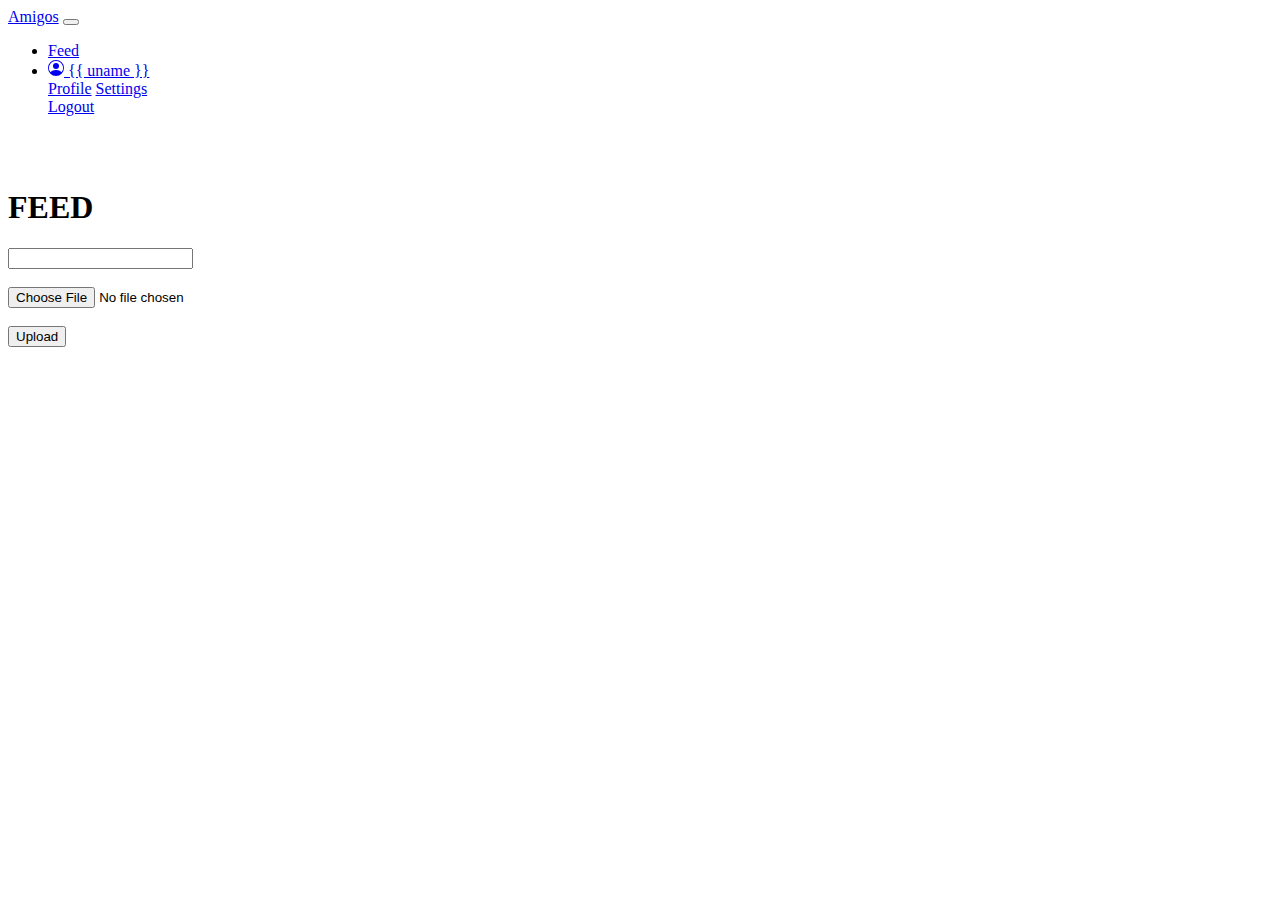
==== templates/feed.html @ 836ecb42 "feed page added" ====
<!DOCTYPE html>
<html lang="en">
<head>
    <meta charset="UTF-8">
    <meta name="viewport" content="width=device-width, initial-scale=1.0">
    <title>Amigos - Home Page</title>
    <style>
    /* Fixes dropdown menus placed on the right side */
    .ml-auto .dropdown-menu {
      left: auto !important;
      right: 0px;
    }
    </style>
    <link href="https://cdn.jsdelivr.net/npm/bootstrap@5.0.0-beta1/dist/css/bootstrap.min.css" rel="stylesheet" integrity="sha384-giJF6kkoqNQ00vy+HMDP7azOuL0xtbfIcaT9wjKHr8RbDVddVHyTfAAsrekwKmP1" crossorigin="anonymous">
</head>
<body>
    <nav class="px-3 navbar navbar-expand-lg navbar-dark bg-dark">
        <a class="navbar-brand" href="/">Amigos</a>
        <button class="navbar-toggler" type="button" data-toggle="collapse" data-target="#navbarNav"
            aria-controls="navbarNav" aria-expanded="false" aria-label="Toggle navigation">
            <span class="navbar-toggler-icon"></span>
        </button>
        <div class="collapse navbar-collapse justify-content-end text-center" id="navbarNav">
            <ul class="navbar-nav ml-auto">
                <li class="nav-item active">
                    <a class="nav-link" href="/feed">Feed</a>
                </li>
                <li class="nav-item dropdown ml-auto">
                    <a class="nav-link dropdown-toggle" href="#" id="navbarDropdownMenuLink" data-toggle="dropdown"
                        aria-haspopup="true" aria-expanded="false">
                        <svg xmlns="http://www.w3.org/2000/svg" width="16" height="16" fill="currentColor"
                            class="bi bi-person-circle" viewBox="0 0 16 16">
                            <path d="M11 6a3 3 0 1 1-6 0 3 3 0 0 1 6 0z" />
                            <path fill-rule="evenodd"
                                d="M0 8a8 8 0 1 1 16 0A8 8 0 0 1 0 8zm8-7a7 7 0 0 0-5.468 11.37C3.242 11.226 4.805 10 8 10s4.757 1.225 5.468 2.37A7 7 0 0 0 8 1z" />
                        </svg>
                        {{ uname }}
                    </a>
                    <div class="dropdown-menu dropdown-menu-right" aria-labelledby="navbarDropdownMenuLink">
                        <a class="dropdown-item" href="/profile">Profile</a>
                        <a class="dropdown-item" href="/settings">Settings</a>
                        <div class="dropdown-divider"></div>
                        <a class="dropdown-item text-danger" href="/logout">Logout</a>
                    </div>
                </li>
            </ul>
        </div>
    </nav>
    <br><br>
    <h1>FEED</h1>
    <form action="/upload" method="POST" enctype="multipart/form-data" autocomplete="off">
        <label for="caption"></label>
        <input type="text" name="caption" id="caption">
        <br><br>
        <label for="fileUpload"></label>
        <input type="file" name="fileUpload" id="fileUpload">
        <br><br>
        <button type="submit">Upload</button>
    </form>
    <script src="https://code.jquery.com/jquery-3.2.1.slim.min.js"
        integrity="sha384-KJ3o2DKtIkvYIK3UENzmM7KCkRr/rE9/Qpg6aAZGJwFDMVNA/GpGFF93hXpG5KkN"
        crossorigin="anonymous"></script>
    <script src="https://cdnjs.cloudflare.com/ajax/libs/popper.js/1.12.9/umd/popper.min.js"
        integrity="sha384-ApNbgh9B+Y1QKtv3Rn7W3mgPxhU9K/ScQsAP7hUibX39j7fakFPskvXusvfa0b4Q"
        crossorigin="anonymous"></script>
    <script src="https://maxcdn.bootstrapcdn.com/bootstrap/4.0.0/js/bootstrap.min.js"
        integrity="sha384-JZR6Spejh4U02d8jOt6vLEHfe/JQGiRRSQQxSfFWpi1MquVdAyjUar5+76PVCmYl"
        crossorigin="anonymous"></script>
</body>
</html>
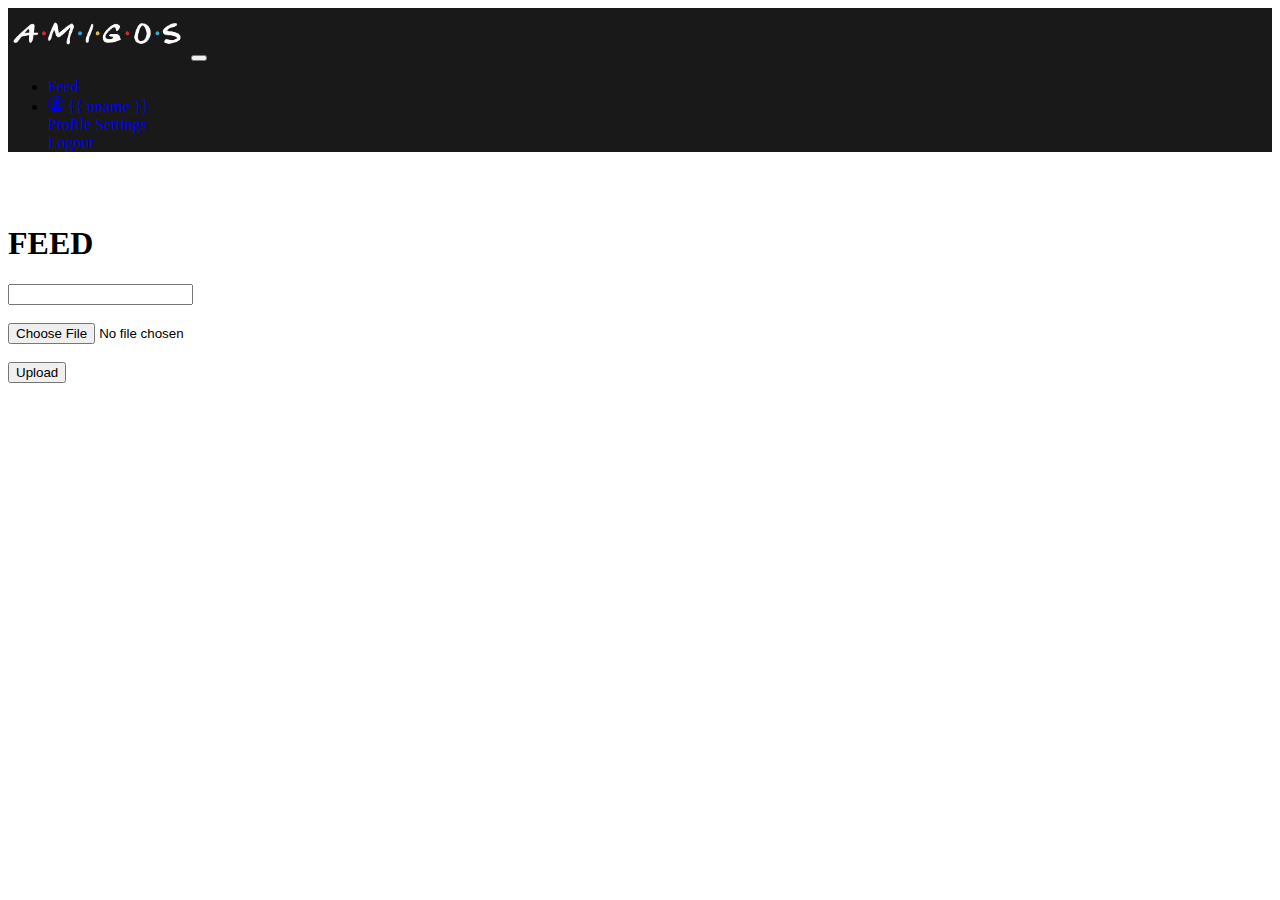
==== commit c6ced595: "added final logo" ====
--- a/templates/feed.html
+++ b/templates/feed.html
@@ -4,18 +4,13 @@
     <meta charset="UTF-8">
     <meta name="viewport" content="width=device-width, initial-scale=1.0">
     <title>Amigos - Home Page</title>
-    <style>
-    /* Fixes dropdown menus placed on the right side */
-    .ml-auto .dropdown-menu {
-      left: auto !important;
-      right: 0px;
-    }
-    </style>
+    <link rel="stylesheet" href="../static/assets/css/style.css">
+    <link rel="shortcut icon" href="../static/assets/img/logo/amigoslogo_a.jpg">
     <link href="https://cdn.jsdelivr.net/npm/bootstrap@5.0.0-beta1/dist/css/bootstrap.min.css" rel="stylesheet" integrity="sha384-giJF6kkoqNQ00vy+HMDP7azOuL0xtbfIcaT9wjKHr8RbDVddVHyTfAAsrekwKmP1" crossorigin="anonymous">
 </head>
 <body>
-    <nav class="px-3 navbar navbar-expand-lg navbar-dark bg-dark">
-        <a class="navbar-brand" href="/">Amigos</a>
+    <nav class="px-3 navbar navbar-expand-lg navbar-dark bg-dark" style="background-color: rgb(25, 25, 25) !important;">
+        <a class="navbar-brand" href="/"><img src="../static/assets/img/logo/amigoslogorect.jpg" height="50px" alt=""></a>
         <button class="navbar-toggler" type="button" data-toggle="collapse" data-target="#navbarNav"
             aria-controls="navbarNav" aria-expanded="false" aria-label="Toggle navigation">
             <span class="navbar-toggler-icon"></span>
@@ -23,10 +18,10 @@
         <div class="collapse navbar-collapse justify-content-end text-center" id="navbarNav">
             <ul class="navbar-nav ml-auto">
                 <li class="nav-item active">
-                    <a class="nav-link" href="/feed">Feed</a>
+                    <a class="nav-link text-white" href="/feed">Feed</a>
                 </li>
                 <li class="nav-item dropdown ml-auto">
-                    <a class="nav-link dropdown-toggle" href="#" id="navbarDropdownMenuLink" data-toggle="dropdown"
+                    <a class="nav-link dropdown-toggle text-white" href="#" id="navbarDropdownMenuLink" data-toggle="dropdown"
                         aria-haspopup="true" aria-expanded="false">
                         <svg xmlns="http://www.w3.org/2000/svg" width="16" height="16" fill="currentColor"
                             class="bi bi-person-circle" viewBox="0 0 16 16">
--- a/static/assets/css/style.css
+++ b/static/assets/css/style.css
@@ -0,0 +1,2 @@
+/* Fixes dropdown menus     placed on the right side */
+.ml-auto .dropdown-menu {left: auto !important;right: 0px;}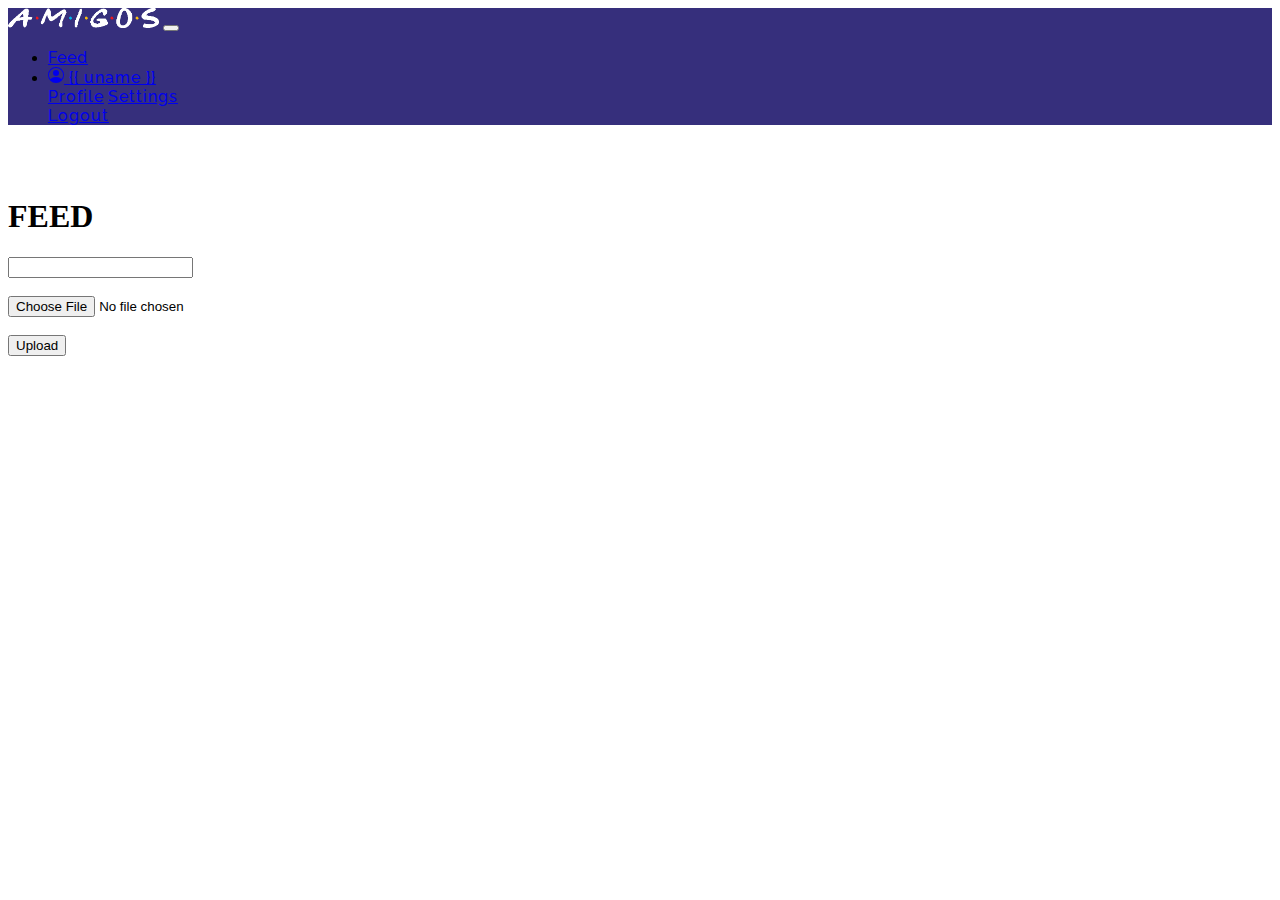
==== commit c628d783: "home, feed - font chnaged, added transparent logo" ====
--- a/templates/feed.html
+++ b/templates/feed.html
@@ -9,8 +9,8 @@
     <link href="https://cdn.jsdelivr.net/npm/bootstrap@5.0.0-beta1/dist/css/bootstrap.min.css" rel="stylesheet" integrity="sha384-giJF6kkoqNQ00vy+HMDP7azOuL0xtbfIcaT9wjKHr8RbDVddVHyTfAAsrekwKmP1" crossorigin="anonymous">
 </head>
 <body>
-    <nav class="px-3 navbar navbar-expand-lg navbar-dark bg-dark" style="background-color: rgb(25, 25, 25) !important;">
-        <a class="navbar-brand" href="/"><img src="../static/assets/img/logo/amigoslogorect.jpg" height="50px" alt=""></a>
+    <nav class="px-3 navbar navbar-expand-lg navbar-dark bg-dark" style="background-color: #362f7c !important;">
+        <a class="navbar-brand my-1" href="/"><img src="../static/assets/img/logo/amigoslogotransparent.png" height="20px" alt=""></a>
         <button class="navbar-toggler" type="button" data-toggle="collapse" data-target="#navbarNav"
             aria-controls="navbarNav" aria-expanded="false" aria-label="Toggle navigation">
             <span class="navbar-toggler-icon"></span>
@@ -18,10 +18,10 @@
         <div class="collapse navbar-collapse justify-content-end text-center" id="navbarNav">
             <ul class="navbar-nav ml-auto">
                 <li class="nav-item active">
-                    <a class="nav-link text-white" href="/feed">Feed</a>
+                    <a class="nav-link text-white navLinkText" href="/feed">Feed</a>
                 </li>
                 <li class="nav-item dropdown ml-auto">
-                    <a class="nav-link dropdown-toggle text-white" href="#" id="navbarDropdownMenuLink" data-toggle="dropdown"
+                    <a class="nav-link dropdown-toggle text-white navLinkText" href="#" id="navbarDropdownMenuLink" data-toggle="dropdown"
                         aria-haspopup="true" aria-expanded="false">
                         <svg xmlns="http://www.w3.org/2000/svg" width="16" height="16" fill="currentColor"
                             class="bi bi-person-circle" viewBox="0 0 16 16">
@@ -32,10 +32,10 @@
                         {{ uname }}
                     </a>
                     <div class="dropdown-menu dropdown-menu-right" aria-labelledby="navbarDropdownMenuLink">
-                        <a class="dropdown-item" href="/profile">Profile</a>
-                        <a class="dropdown-item" href="/settings">Settings</a>
+                        <a class="dropdown-item navLinkText" href="/profile">Profile</a>
+                        <a class="dropdown-item navLinkText" href="/settings">Settings</a>
                         <div class="dropdown-divider"></div>
-                        <a class="dropdown-item text-danger" href="/logout">Logout</a>
+                        <a class="dropdown-item text-danger navLinkText" href="/logout">Logout</a>
                     </div>
                 </li>
             </ul>
--- a/static/assets/css/style.css
+++ b/static/assets/css/style.css
@@ -1,2 +1,7 @@
+@import url('https://fonts.googleapis.com/css2?family=Raleway:ital@0;1&display=swap');
 /* Fixes dropdown menus     placed on the right side */
-.ml-auto .dropdown-menu {left: auto !important;right: 0px;}+.ml-auto .dropdown-menu {left: auto !important;right: 0px;}
+.signInText{font-family: 'Raleway', sans-serif;}
+.signInTextItalics{font-family: 'Raleway', sans-serif;font-style: italic;}
+.signInTextLink{font-family: 'Raleway', sans-serif;text-decoration: none;}
+.navLinkText{font-family: 'Raleway', sans-serif;font-weight: 500 !important;letter-spacing: 1px;}